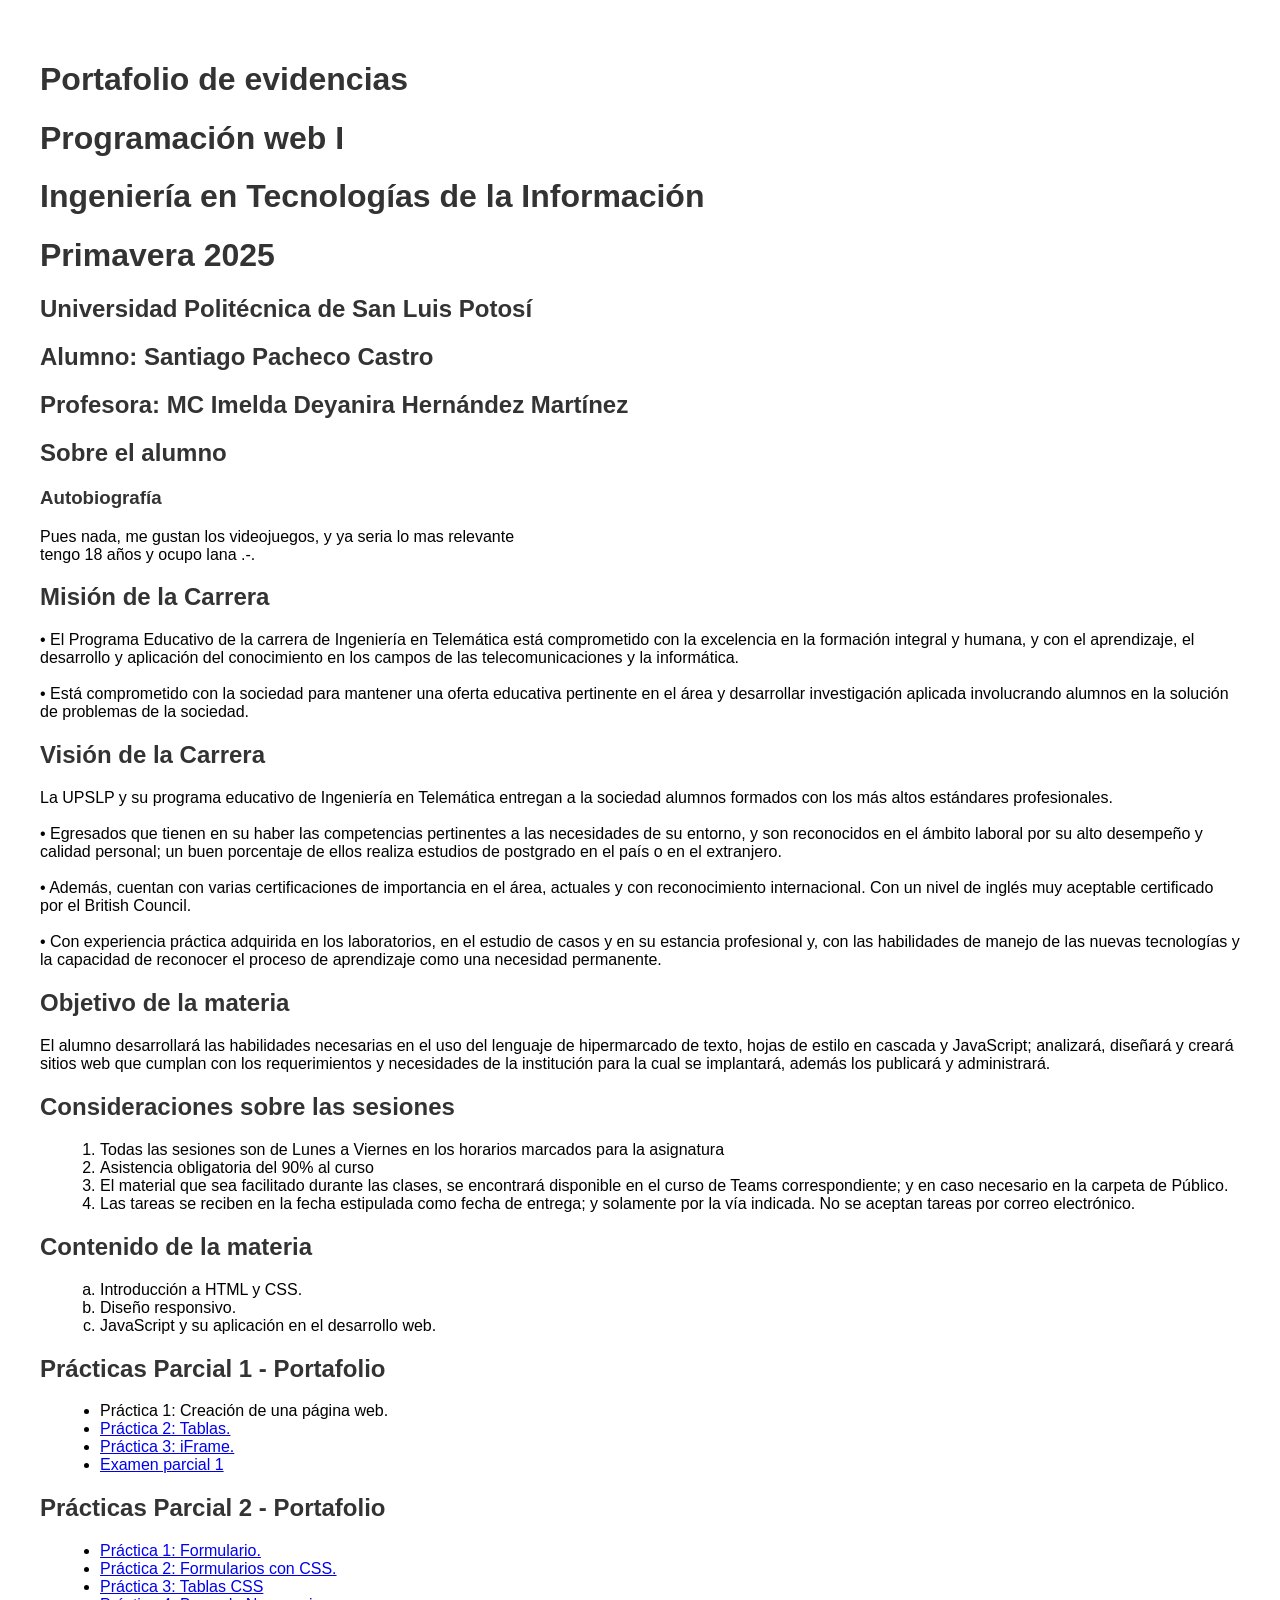
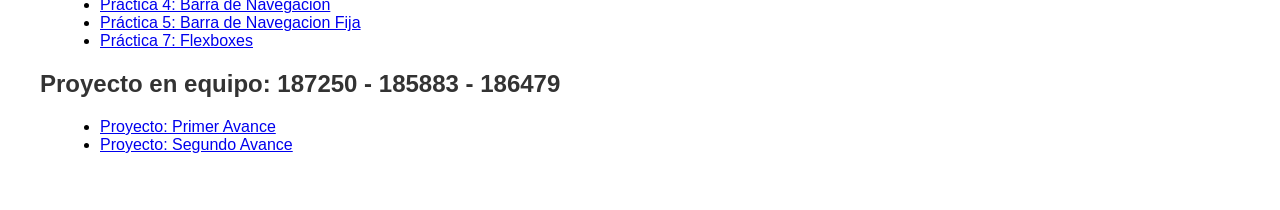
==== index.html @ 0a78f124 "Update index.html" ====
<!DOCTYPE html>
<html lang="es">
<head>
    <meta charset="UTF-8">
    <meta name="viewport" content="width=device-width, initial-scale=1.0">
    <title>Portafolio de evidencias</title>
    <link rel="icon" href="favicon.ico" type="image/x-icon">
    <style>
        body {
            font-family: Arial, sans-serif;
            margin: 20px;
            padding: 20px;
        }
        h1, h2, h3 {
            color: #333;
        }
        ul, ol {
            margin-left: 20px;
        }
    </style>
</head>
<body>
    <h1>Portafolio de evidencias</h1>
    <h1>Programación web I</h1>
    <h1>Ingeniería en Tecnologías de la Información</h1>
    <h1>Primavera 2025</h1>
    
    <h2>Universidad Politécnica de San Luis Potosí</h2>
    <h2>Alumno: Santiago Pacheco Castro</h2>
    <h2>Profesora: MC Imelda Deyanira Hernández Martínez</h2>
    
    <h2>Sobre el alumno</h2>
    <section>
        <h3>Autobiografía</h3>
        <article>
            <p>
           Pues nada, me gustan los videojuegos, y ya seria lo mas relevante
            <br> tengo 18 años y ocupo lana .-.
            </p>
        </article>
    </section>
    
    <h2>Misión de la Carrera</h2>
    <section>
        <p>
            • El Programa Educativo de la carrera de Ingeniería en Telemática está
            comprometido con la excelencia en la formación integral y humana, y
            con el aprendizaje, el desarrollo y aplicación del conocimiento en los
            campos de las telecomunicaciones y la informática. 
            <br>
            <br>
            • Está comprometido con la sociedad para mantener una oferta
            educativa pertinente en el área y desarrollar investigación aplicada
            involucrando alumnos en la solución de problemas de la sociedad.</p>
    </section>
    
    <h2>Visión de la Carrera</h2>
    <section>
        <p>
            La UPSLP y su programa educativo de Ingeniería en Telemática entregan a
            la sociedad alumnos formados con los más altos estándares profesionales.
            <br>
            <br>
            • Egresados que tienen en su haber las competencias pertinentes a las
            necesidades de su entorno, y son reconocidos en el ámbito laboral por su
            alto desempeño y calidad personal; un buen porcentaje de ellos realiza
            estudios de postgrado en el país o en el extranjero.
            <br>
            <br>
            • Además, cuentan con varias certificaciones de importancia en el área,
            actuales y con reconocimiento internacional. Con un nivel de inglés muy
            aceptable certificado por el British Council.
            <br>
            <br>
            • Con experiencia práctica adquirida en los laboratorios, en el estudio de
            casos y en su estancia profesional y, con las habilidades de manejo de las
            nuevas tecnologías y la capacidad de reconocer el proceso de aprendizaje
            como una necesidad permanente.
        </p>
    </section>
    
    <h2>Objetivo de la materia</h2>
    <section>
        <p>
            El alumno desarrollará las habilidades necesarias en el uso del
            lenguaje de hipermarcado de texto, hojas de estilo en cascada y
            JavaScript; analizará, diseñará y creará sitios web que cumplan
            con los requerimientos y necesidades de la institución para la
            cual se implantará, además los publicará y administrará.
        </p>
    </section>
    
    <h2>Consideraciones sobre las sesiones</h2>
    <ol>
        <li> Todas las sesiones son de Lunes a Viernes en los horarios marcados
            para la asignatura </li>
        <li> Asistencia obligatoria del 90% al curso</li>
        <li> El material que sea facilitado durante las clases, se encontrará
            disponible en el curso de Teams correspondiente; y en caso necesario
            en la carpeta de Público. </li>
        <li> Las tareas se reciben en la fecha estipulada como fecha de entrega; y
            solamente por la vía indicada. No se aceptan tareas por correo
            electrónico. </li>
    </ol>
    
    <h2>Contenido de la materia</h2>
    <ol type="a">
        <li>Introducción a HTML y CSS.</li>
        <li>Diseño responsivo.</li>
        <li>JavaScript y su aplicación en el desarrollo web.</li>
    </ol>
    <h2>Prácticas Parcial 1 - Portafolio</h2>
    <ul>
        <li>Práctica 1: Creación de una página web.</li>
        <li><a href="Tabla Practica 2.html"target="_blank">Práctica 2: Tablas.</a></li>
        <li><a href="iFrame.html"target="_black">Práctica 3: iFrame.</a></li>
        <li><a href="Evaluacion-practica"target="_blank">Examen parcial 1</a></li>
    </ul>
    
    <h2>Prácticas Parcial 2 - Portafolio</h2>
    <ul>
        <li><a href="Formulario.html"target="_blank">Práctica 1: Formulario.</a></li>
        <li><a href="Formularios CSS.html"target="_blank">Práctica 2: Formularios con CSS.</a></li>
        <li><a href="Tablas.html"target="_black">Práctica 3: Tablas CSS</a></li>
        <li><a href="Barra Nav.html"target="_black">Práctica 4: Barra de Navegacion</a></li>
        <li><a href="Barra Nav fija.html"target="_black">Práctica 5: Barra de Navegacion Fija</a></li>
        <li><a href="Practica 7 Flexbox.html"target="_black">Práctica 7: Flexboxes</a></li>
    </ul>
    <h2>Proyecto en equipo: 187250 - 185883 - 186479</h2>
    <ul>
          <li><a href="Avance-1.html"target="_blank">Proyecto: Primer Avance</a></li>
          <li><a href="ProyectoRevision.html"target="_blank">Proyecto: Segundo Avance</a></li>
    </ul>
    
</body>
</html>
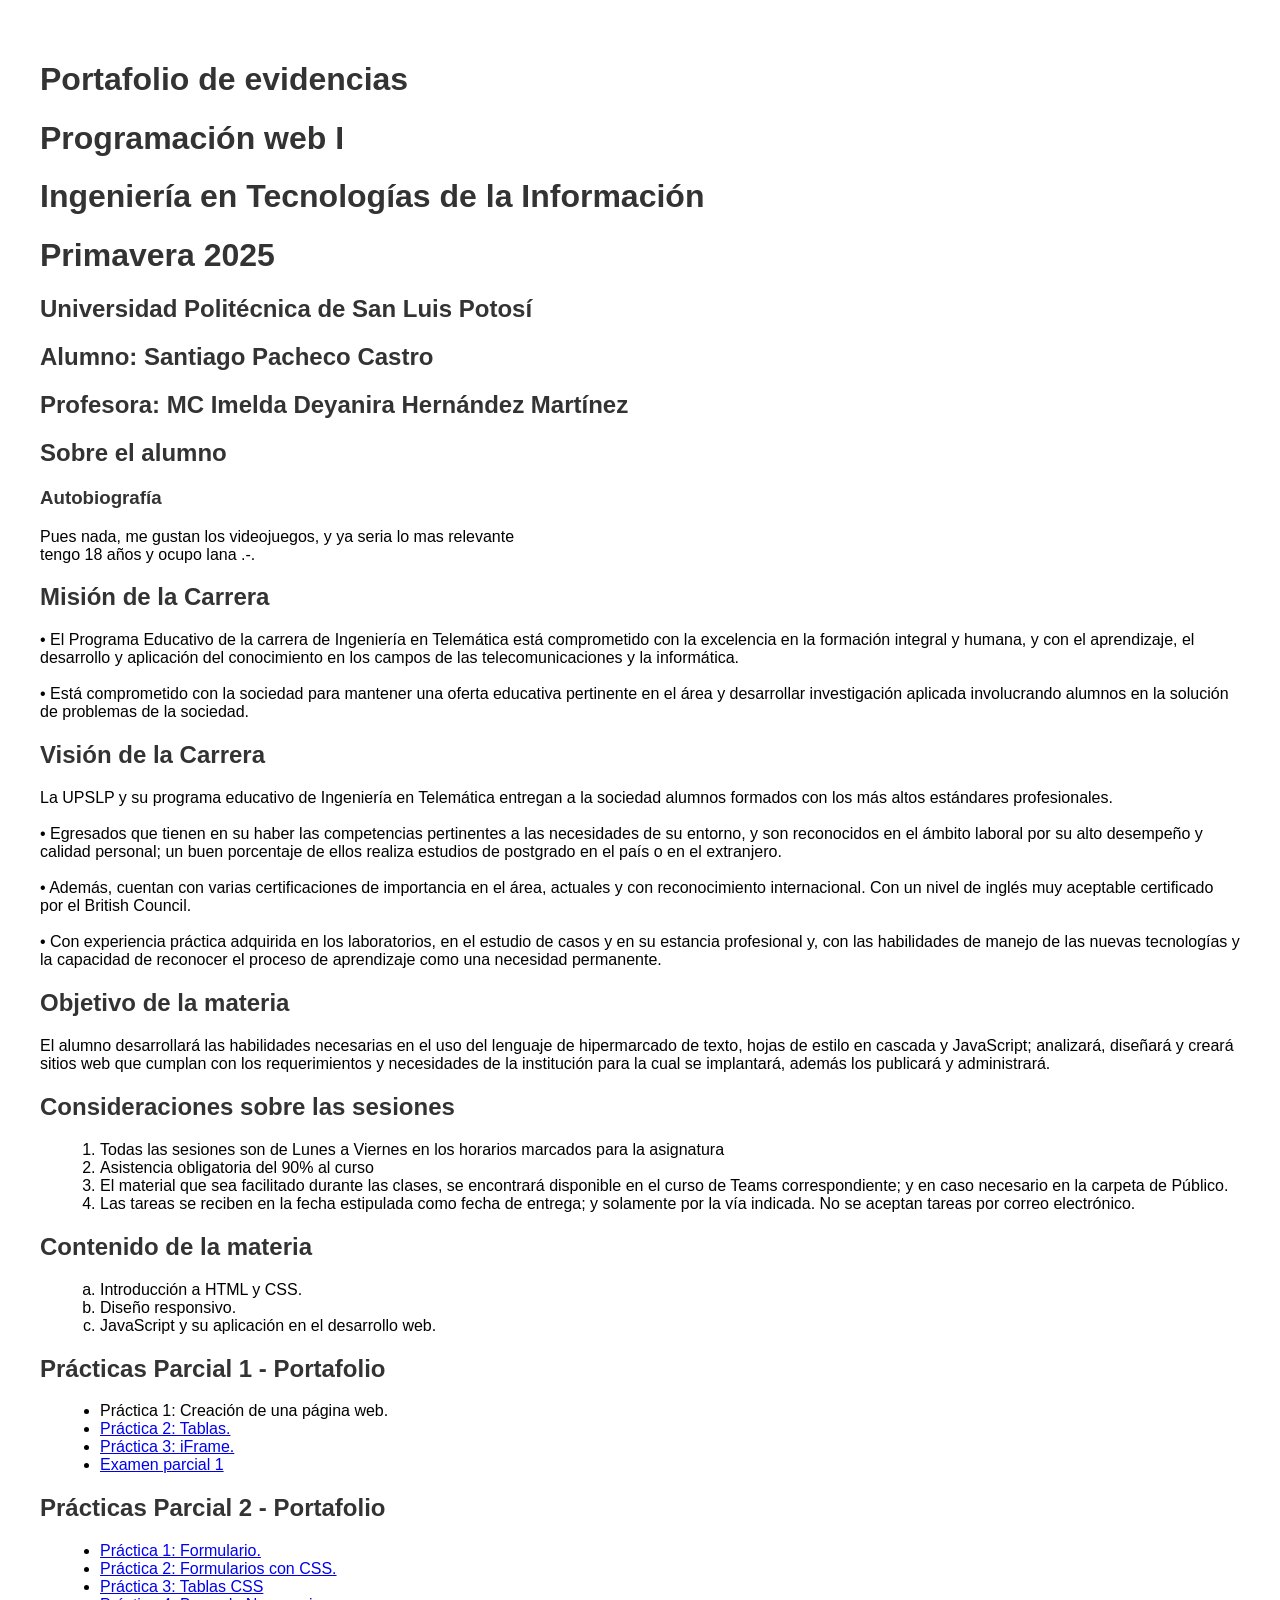
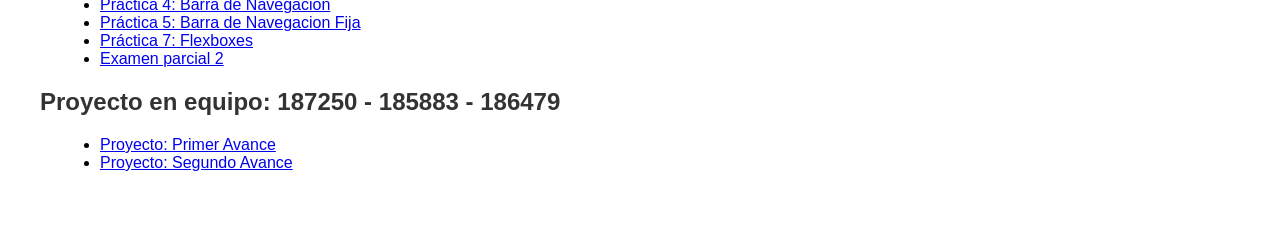
==== commit 6c2b545c: "Update index.html" ====
--- a/index.html
+++ b/index.html
@@ -125,7 +125,9 @@
         <li><a href="Barra Nav.html"target="_black">Práctica 4: Barra de Navegacion</a></li>
         <li><a href="Barra Nav fija.html"target="_black">Práctica 5: Barra de Navegacion Fija</a></li>
         <li><a href="Practica 7 Flexbox.html"target="_black">Práctica 7: Flexboxes</a></li>
+        <li><a href="Examen Practico 2"target="_blank">Examen parcial 2</a></li>
     </ul>
+    
     <h2>Proyecto en equipo: 187250 - 185883 - 186479</h2>
     <ul>
           <li><a href="Avance-1.html"target="_blank">Proyecto: Primer Avance</a></li>
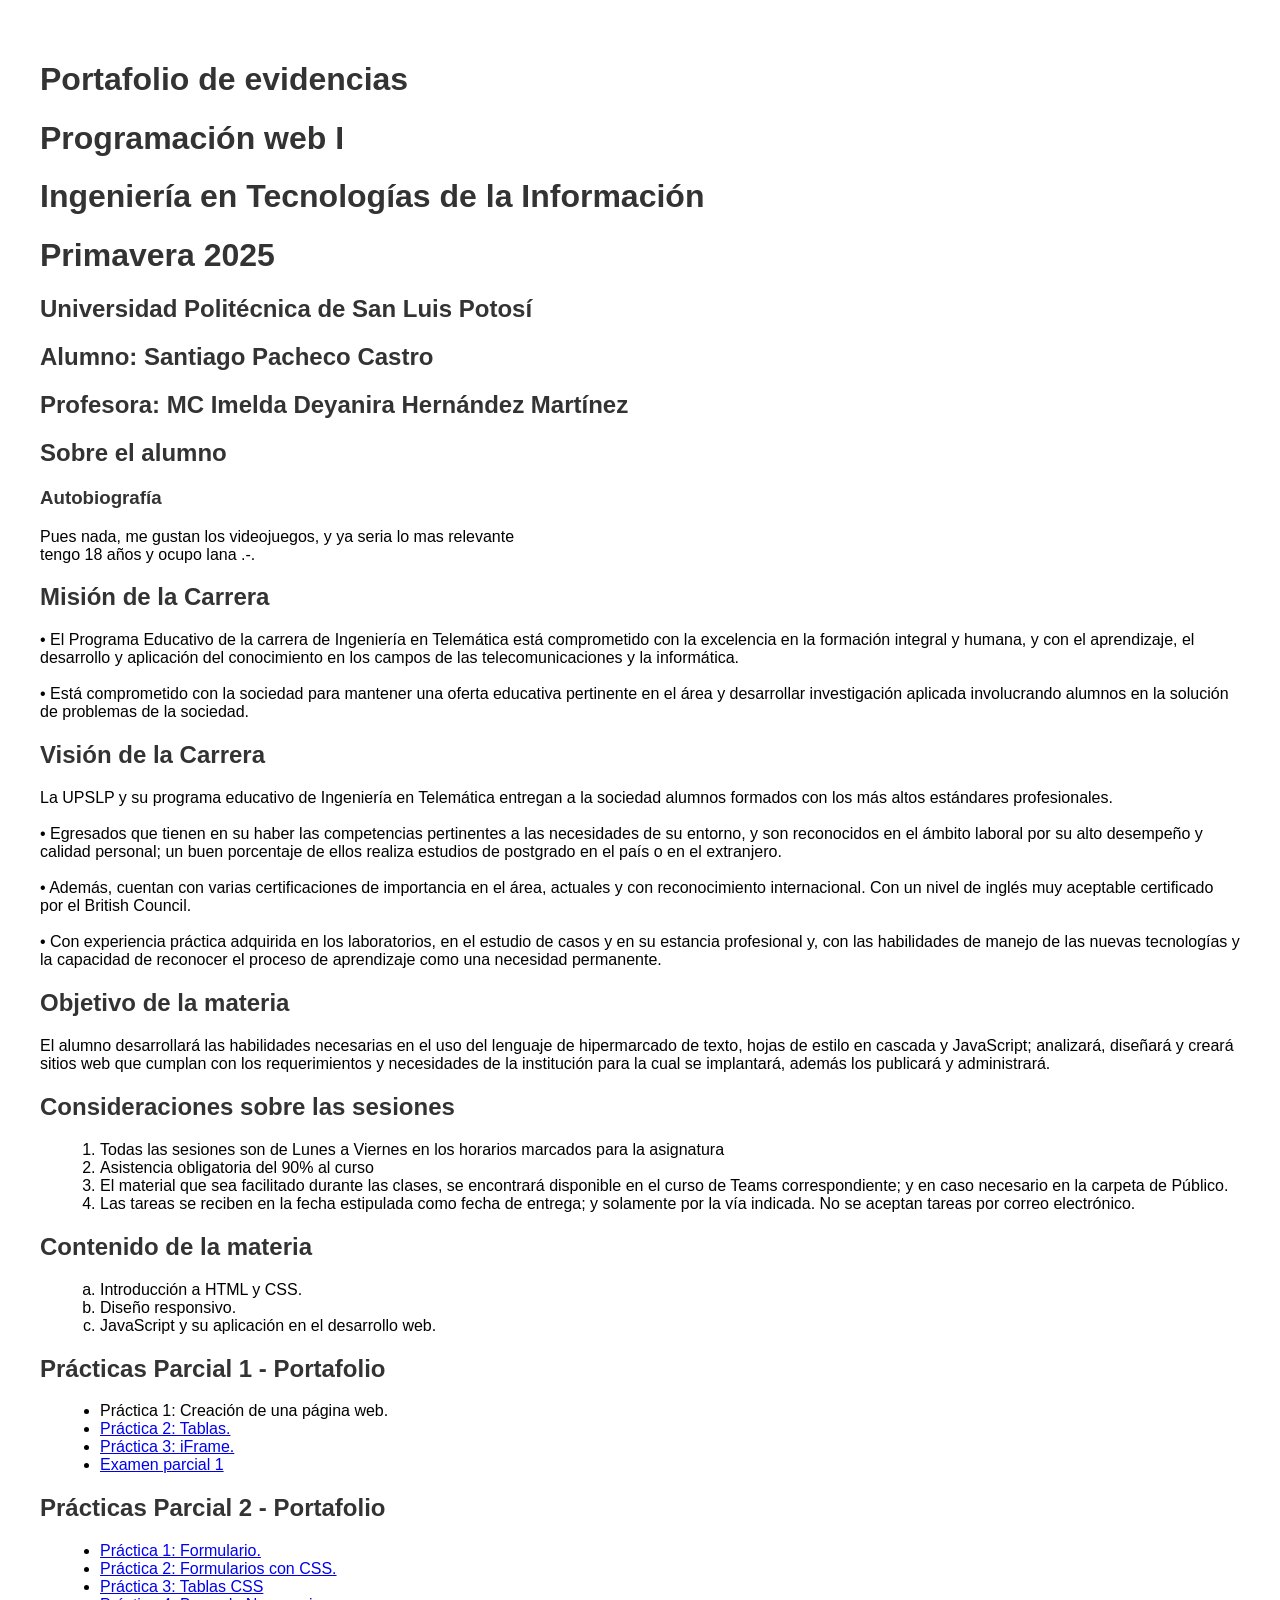
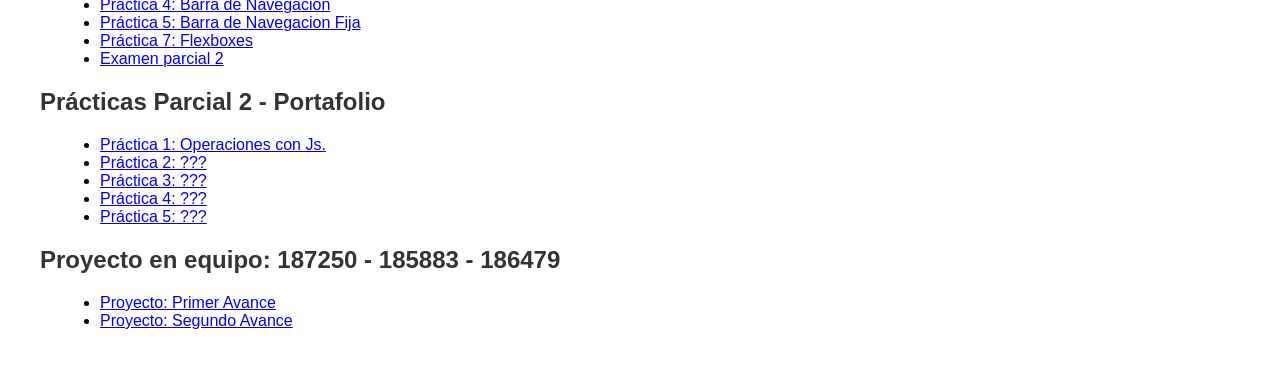
==== commit 059bf561: "index.html" ====
--- a/index.html
+++ b/index.html
@@ -127,6 +127,15 @@
         <li><a href="Practica 7 Flexbox.html"target="_black">Práctica 7: Flexboxes</a></li>
         <li><a href="Examen Practico 2"target="_blank">Examen parcial 2</a></li>
     </ul>
+
+    <h2>Prácticas Parcial 2 - Portafolio</h2>
+    <ul>
+        <li><a href="operaciones.html"target="_blank">Práctica 1: Operaciones con Js.</a></li>
+        <li><a href="ses"target="_blank">Práctica 2: ???</a></li>
+        <li><a href="ses"target="_black">Práctica 3: ???</a></li>
+        <li><a href="ses"target="_black">Práctica 4: ???</a></li>
+        <li><a href="ses"target="_black">Práctica 5: ???</a></li>
+    </ul>
     
     <h2>Proyecto en equipo: 187250 - 185883 - 186479</h2>
     <ul>
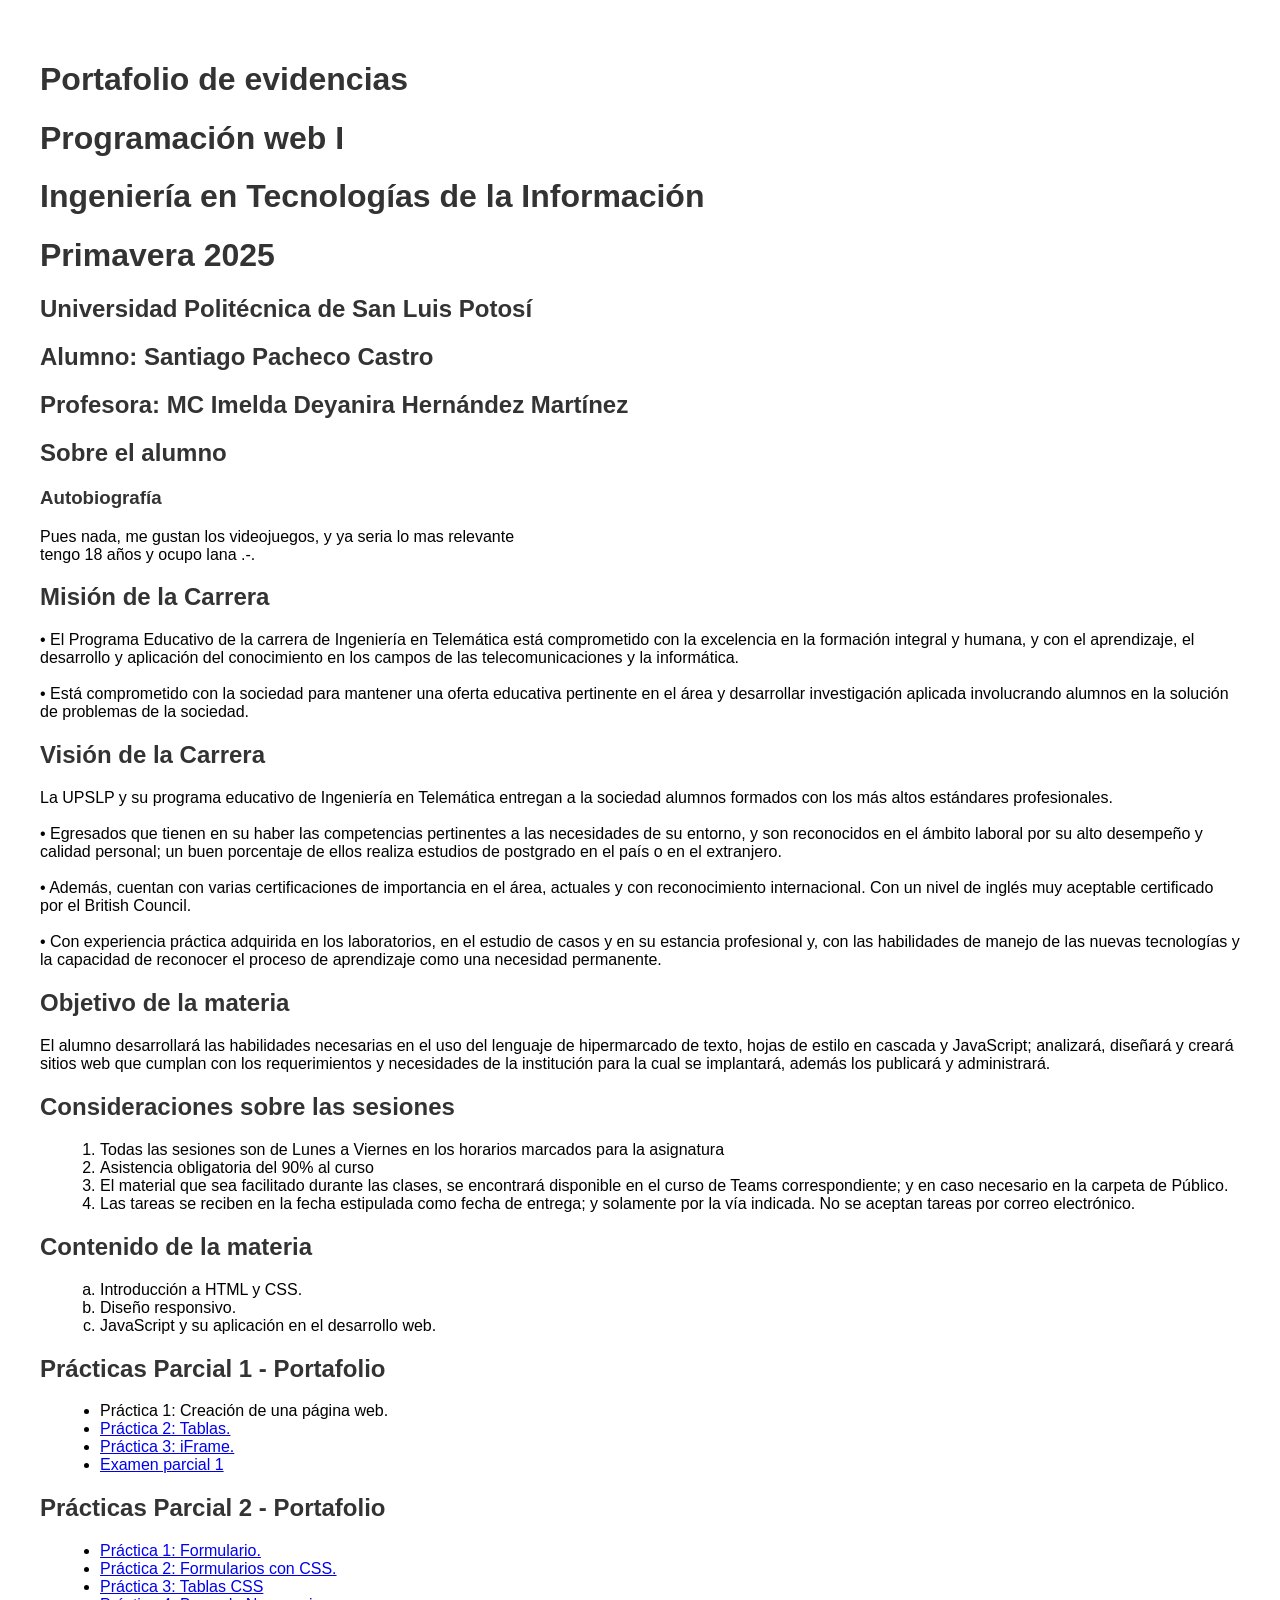
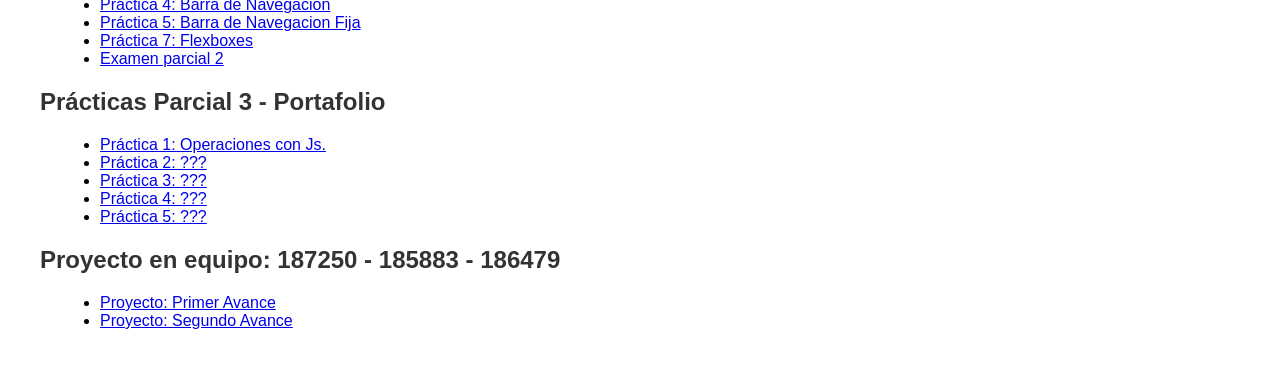
==== commit 98d10587: "index.html" ====
--- a/index.html
+++ b/index.html
@@ -128,7 +128,7 @@
         <li><a href="Examen Practico 2"target="_blank">Examen parcial 2</a></li>
     </ul>
 
-    <h2>Prácticas Parcial 2 - Portafolio</h2>
+    <h2>Prácticas Parcial 3 - Portafolio</h2>
     <ul>
         <li><a href="operaciones.html"target="_blank">Práctica 1: Operaciones con Js.</a></li>
         <li><a href="ses"target="_blank">Práctica 2: ???</a></li>
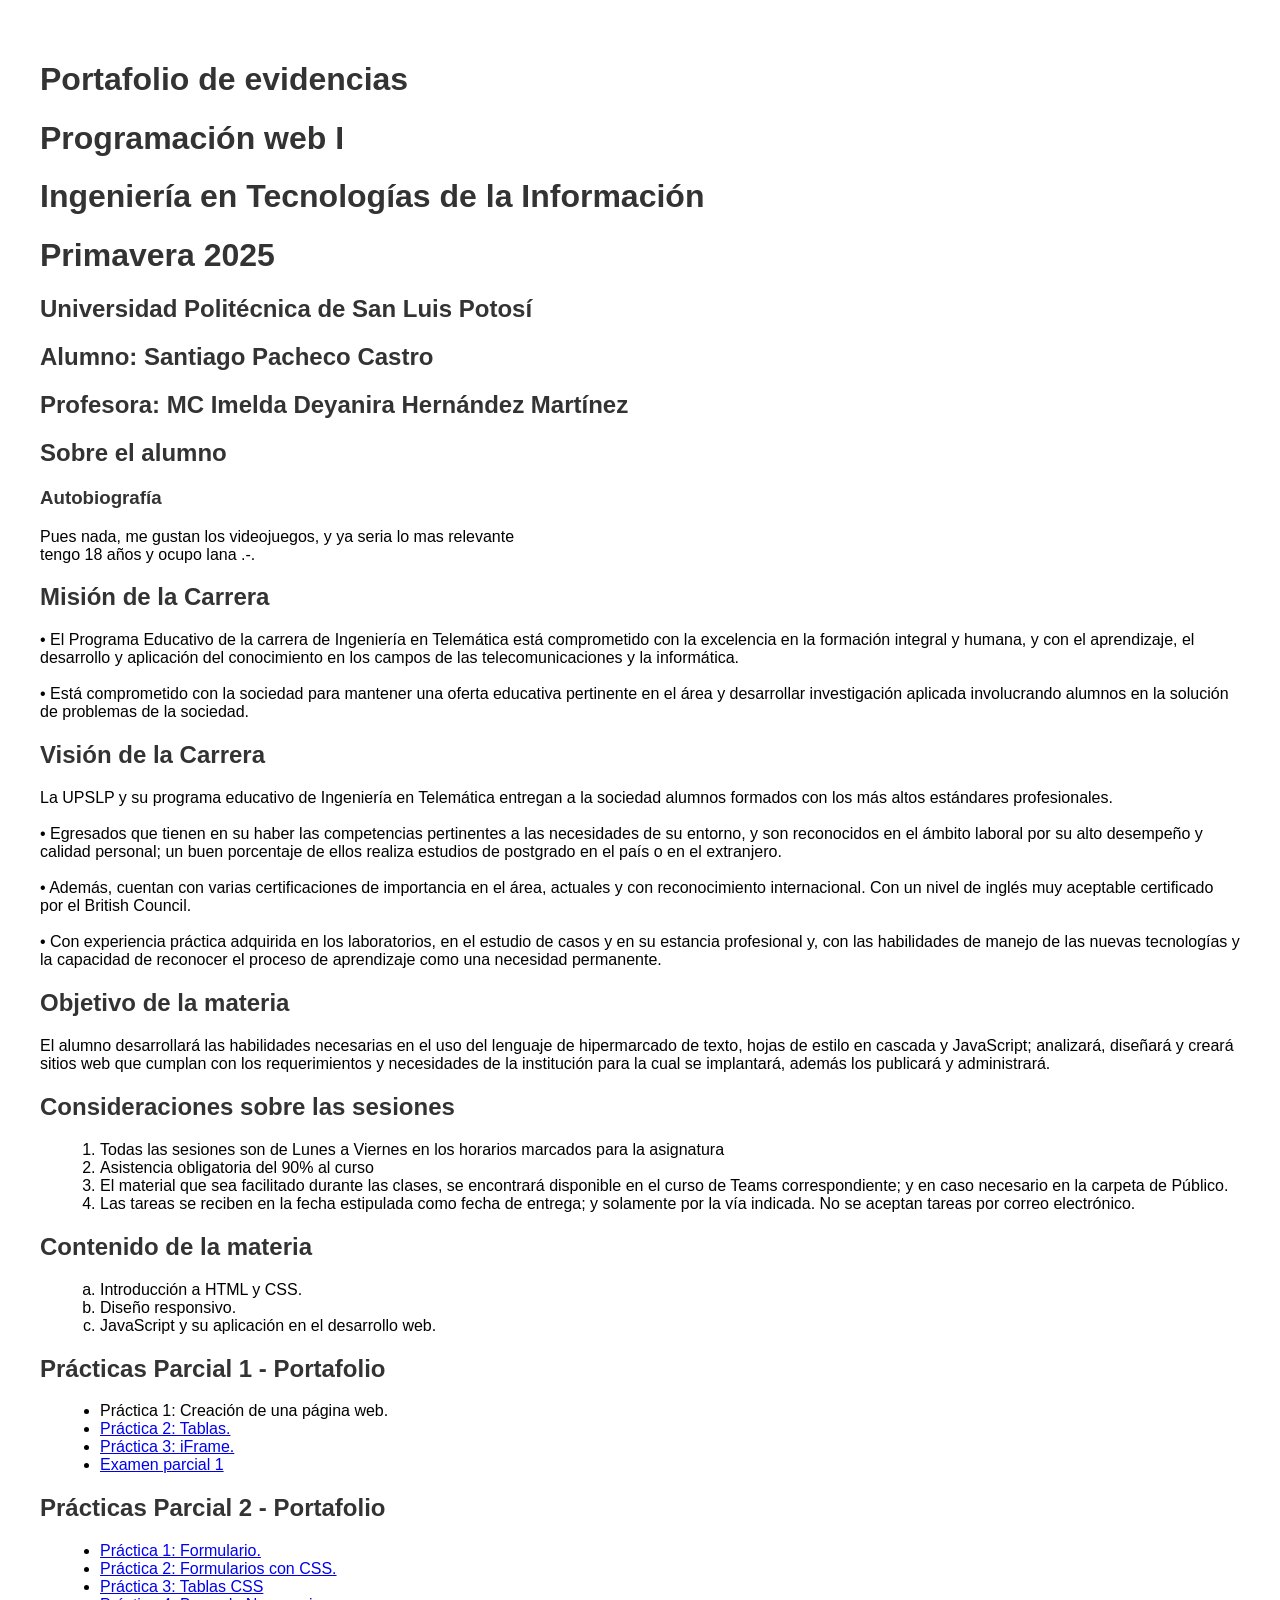
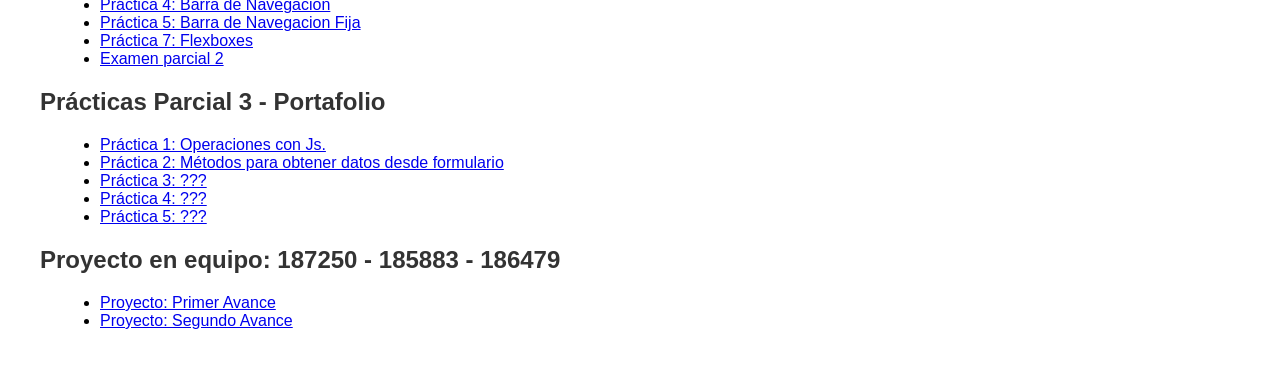
==== commit 68f934c6: "index.html" ====
--- a/index.html
+++ b/index.html
@@ -131,7 +131,7 @@
     <h2>Prácticas Parcial 3 - Portafolio</h2>
     <ul>
         <li><a href="operaciones.html"target="_blank">Práctica 1: Operaciones con Js.</a></li>
-        <li><a href="ses"target="_blank">Práctica 2: ???</a></li>
+        <li><a href="P2U3Formularios.html"target="_blank">Práctica 2: Métodos para obtener datos desde formulario</a></li>
         <li><a href="ses"target="_black">Práctica 3: ???</a></li>
         <li><a href="ses"target="_black">Práctica 4: ???</a></li>
         <li><a href="ses"target="_black">Práctica 5: ???</a></li>
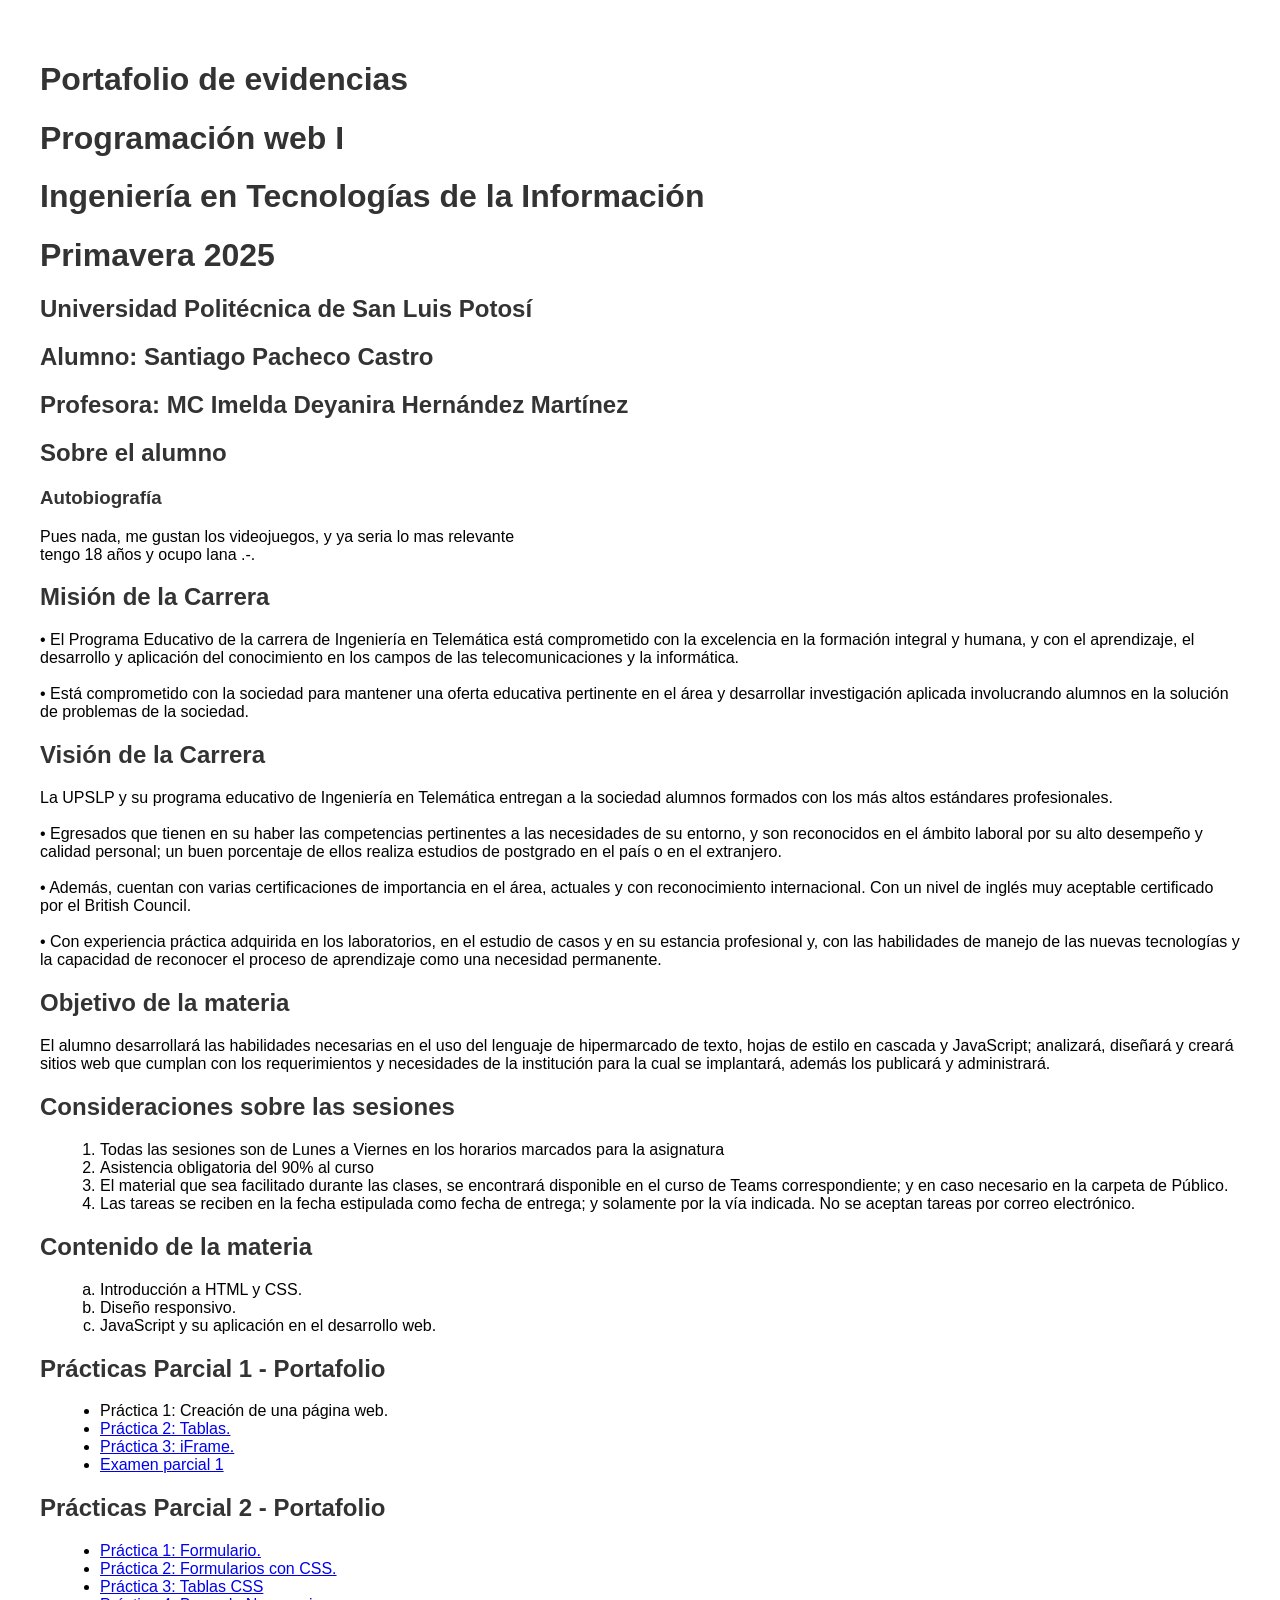
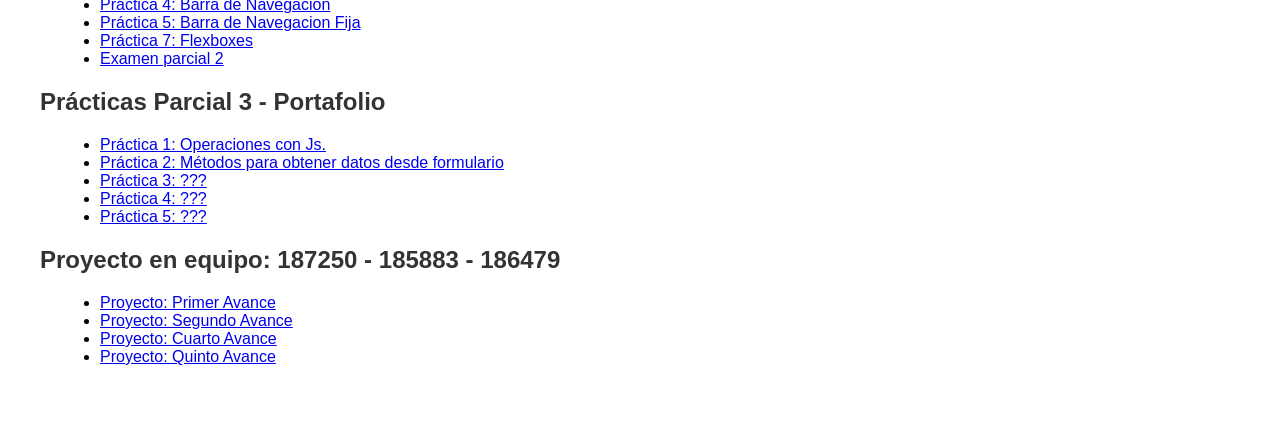
==== commit 26f4b728: "index.html" ====
--- a/index.html
+++ b/index.html
@@ -141,6 +141,8 @@
     <ul>
           <li><a href="Avance-1.html"target="_blank">Proyecto: Primer Avance</a></li>
           <li><a href="ProyectoRevision.html"target="_blank">Proyecto: Segundo Avance</a></li>
+          <li><a href="Proyecto programacion web/ProyectoRevision4.html"target="_blank">Proyecto: Cuarto Avance</li>
+          <li><a href="Proyecto programacion web 5/ProyectoRevision5.html"target="_blank">Proyecto: Quinto Avance</li>
     </ul>
     
 </body>
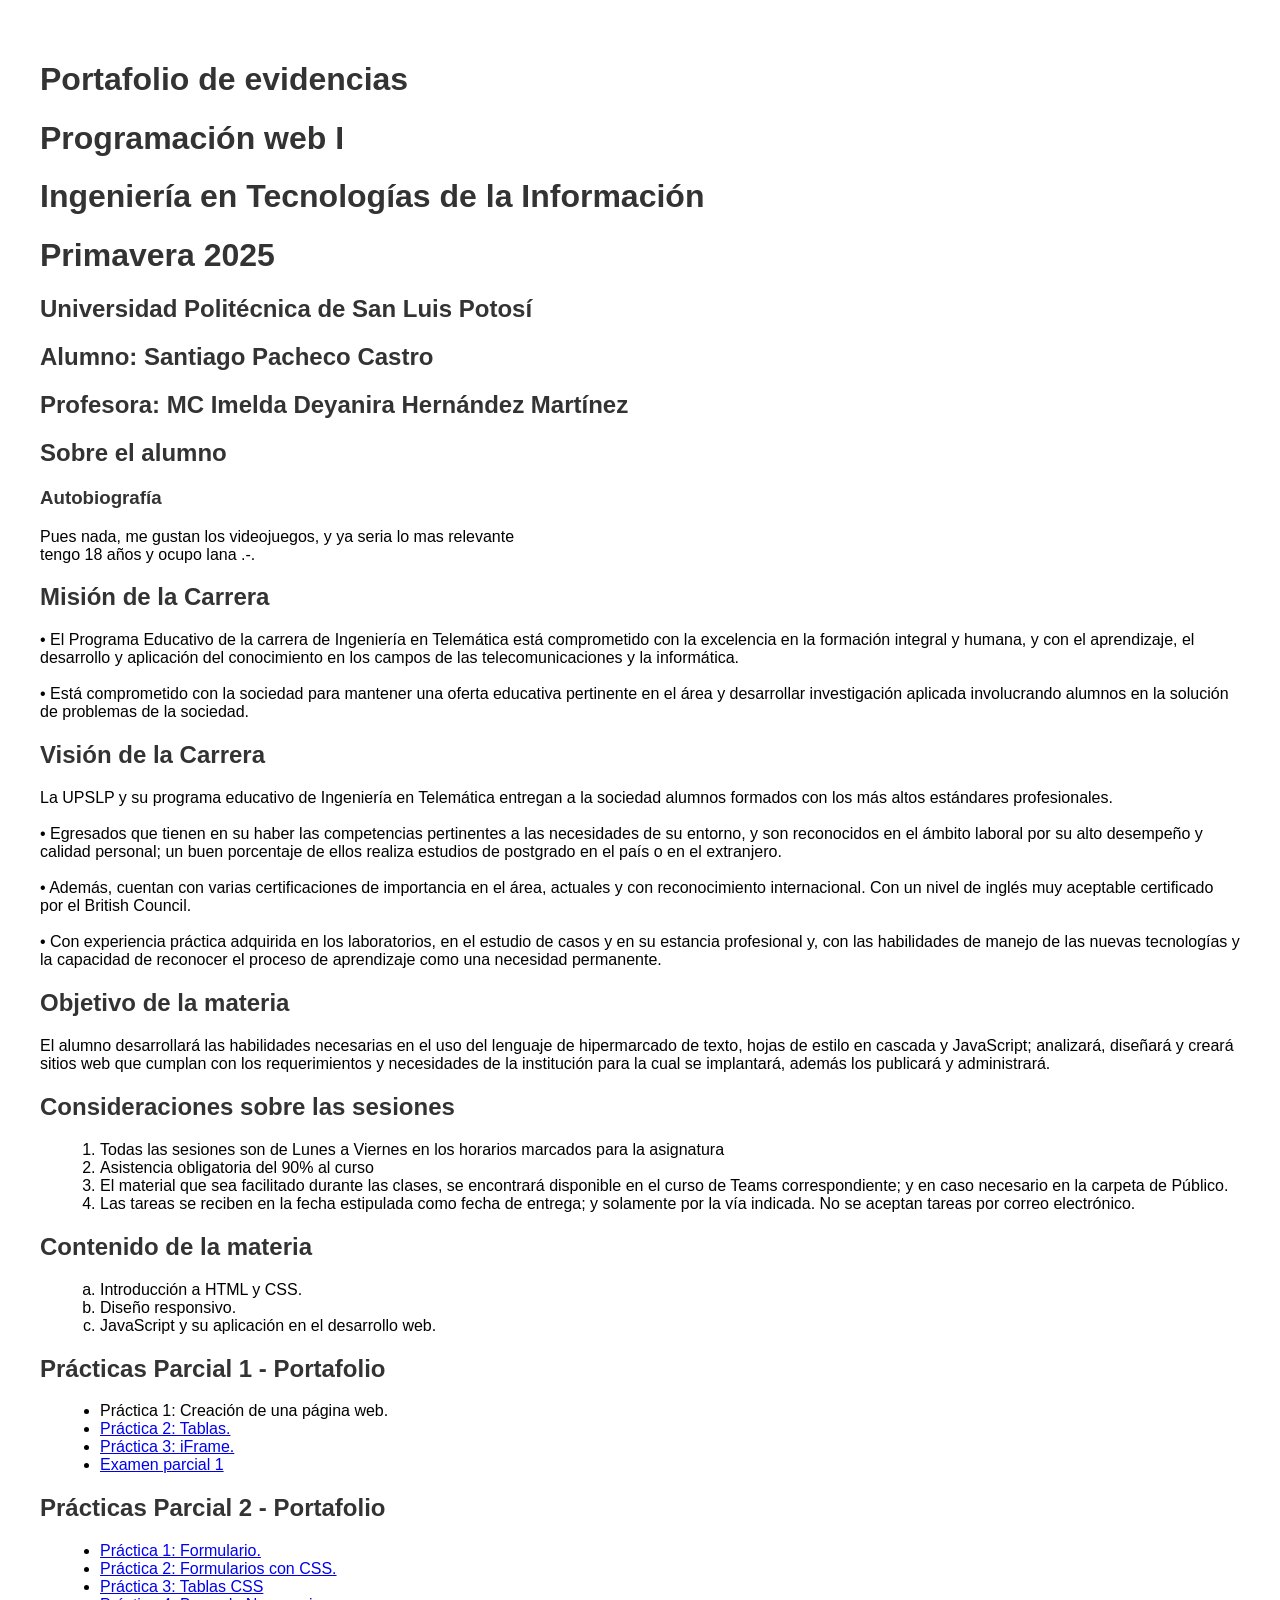
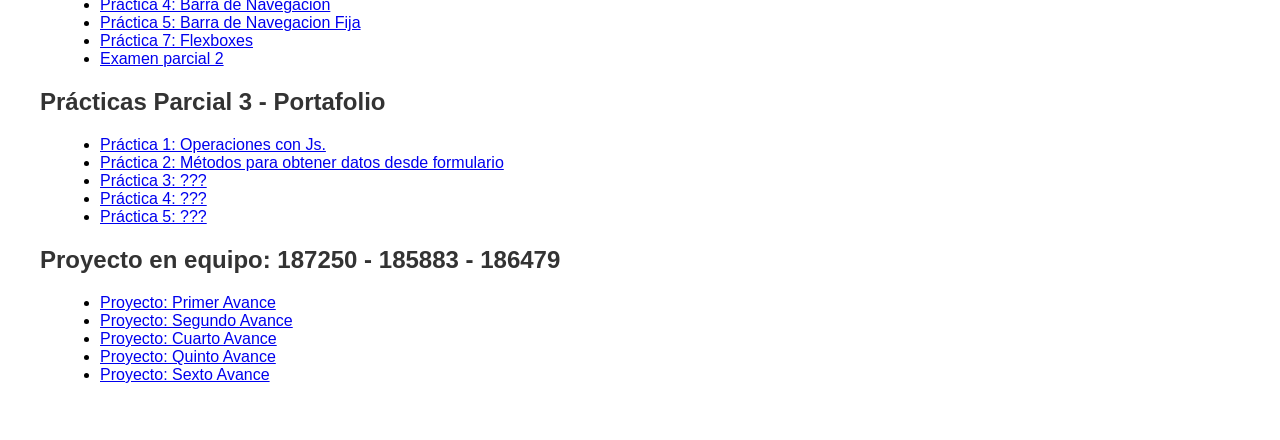
==== commit 56c17599: "Update index.html" ====
--- a/index.html
+++ b/index.html
@@ -143,6 +143,7 @@
           <li><a href="ProyectoRevision.html"target="_blank">Proyecto: Segundo Avance</a></li>
           <li><a href="Proyecto programacion web/ProyectoRevision4.html"target="_blank">Proyecto: Cuarto Avance</li>
           <li><a href="Proyecto programacion web 5/ProyectoRevision5.html"target="_blank">Proyecto: Quinto Avance</li>
+          <li><a href="Proyecto programacion web 6/ProyectoRevision.html"target="_blank">Proyecto: Sexto Avance</li>
     </ul>
     
 </body>
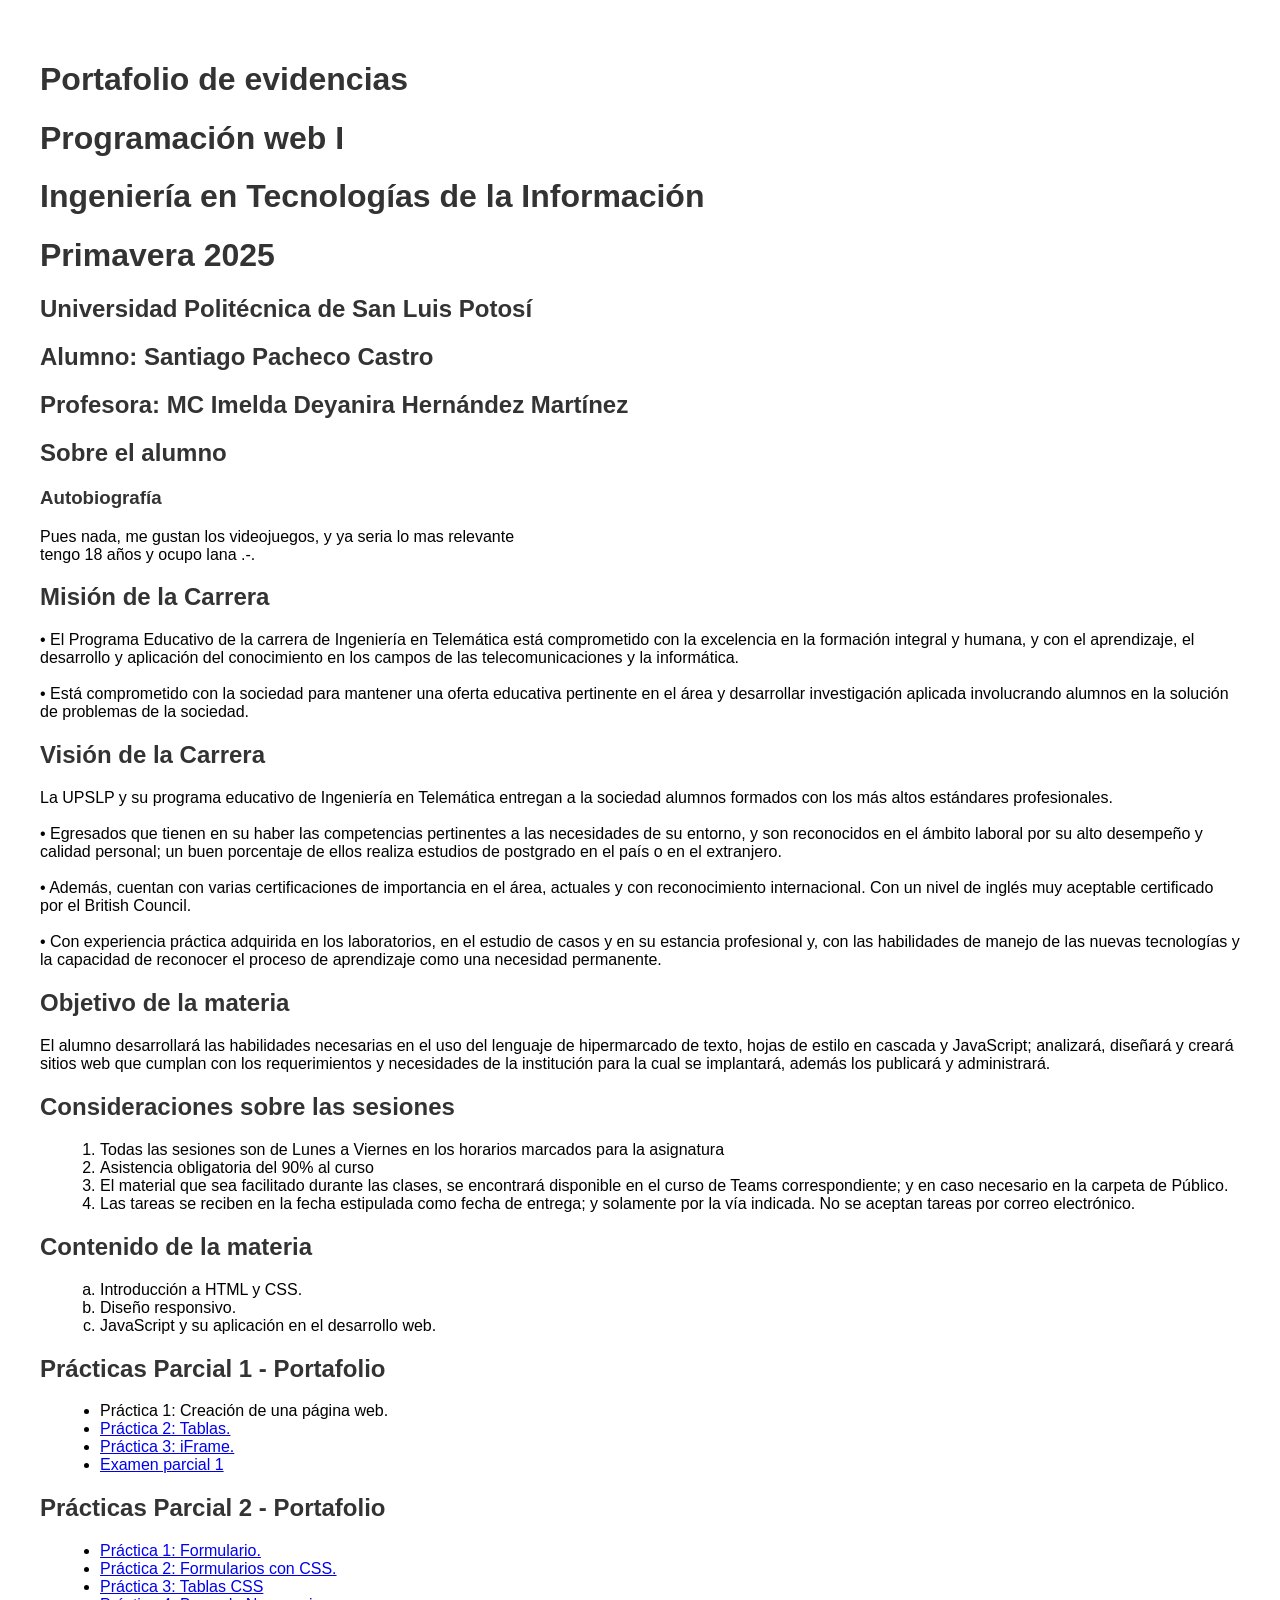
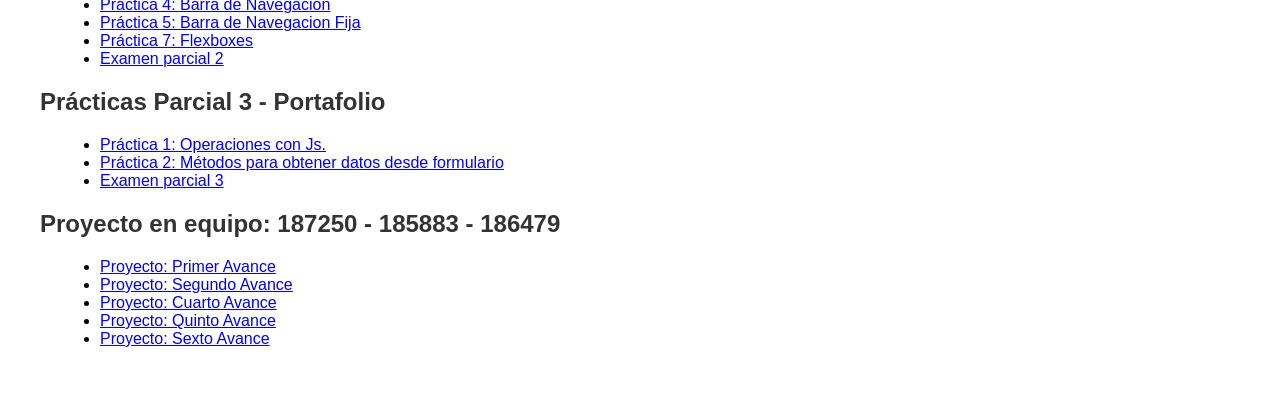
==== commit 10ad4b5a: "index.html" ====
--- a/index.html
+++ b/index.html
@@ -114,7 +114,7 @@
         <li>Práctica 1: Creación de una página web.</li>
         <li><a href="Tabla Practica 2.html"target="_blank">Práctica 2: Tablas.</a></li>
         <li><a href="iFrame.html"target="_black">Práctica 3: iFrame.</a></li>
-        <li><a href="Evaluacion-practica"target="_blank">Examen parcial 1</a></li>
+        <li><a href="Evaluacion-practica.html"target="_blank">Examen parcial 1</a></li>
     </ul>
     
     <h2>Prácticas Parcial 2 - Portafolio</h2>
@@ -125,16 +125,14 @@
         <li><a href="Barra Nav.html"target="_black">Práctica 4: Barra de Navegacion</a></li>
         <li><a href="Barra Nav fija.html"target="_black">Práctica 5: Barra de Navegacion Fija</a></li>
         <li><a href="Practica 7 Flexbox.html"target="_black">Práctica 7: Flexboxes</a></li>
-        <li><a href="Examen Practico 2"target="_blank">Examen parcial 2</a></li>
+        <li><a href="Examen Practico 2.html"target="_blank">Examen parcial 2</a></li>
     </ul>
 
     <h2>Prácticas Parcial 3 - Portafolio</h2>
     <ul>
         <li><a href="operaciones.html"target="_blank">Práctica 1: Operaciones con Js.</a></li>
         <li><a href="P2U3Formularios.html"target="_blank">Práctica 2: Métodos para obtener datos desde formulario</a></li>
-        <li><a href="ses"target="_black">Práctica 3: ???</a></li>
-        <li><a href="ses"target="_black">Práctica 4: ???</a></li>
-        <li><a href="ses"target="_black">Práctica 5: ???</a></li>
+        <li><a href="Evaluacion 3/Examen Practico 3.html"target="_blank">Examen parcial 3</a></li>
     </ul>
     
     <h2>Proyecto en equipo: 187250 - 185883 - 186479</h2>
